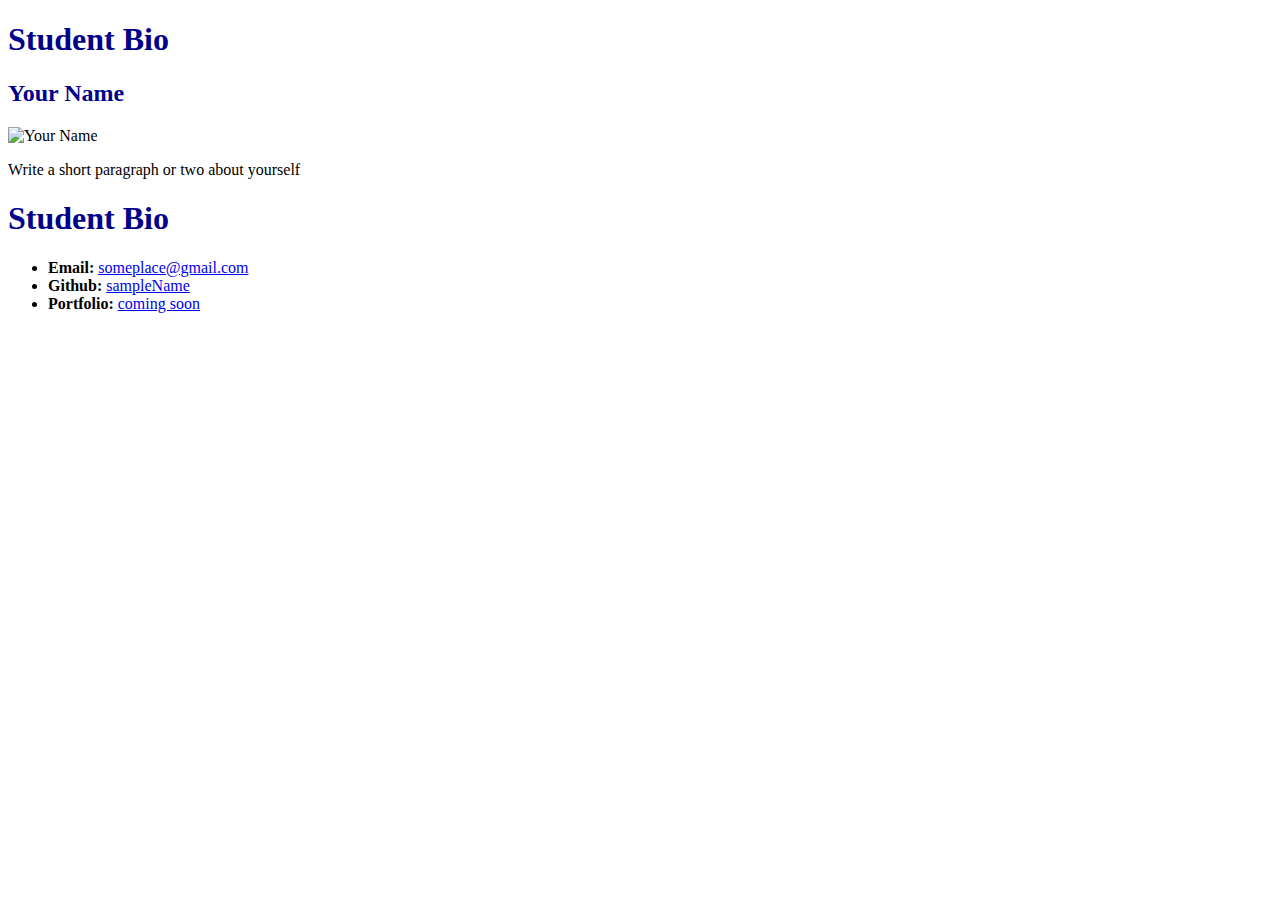
==== Module-02-HTML&CSS/03-HTML-Intro/exercise/02-stu-bio-w-attributes/index.html @ 1d65b3cb "adding image" ====
<!DOCTYPE html>
<html lang="en-US">
  <head>
    <meta charset="UTF-8" />
    <title>Student Bio With Attributes</title>
    <!-- Link to stylesheet using rel and href attributes -->
    <link rel="stylesheet" href="./assets/css/style.css" />
  </head>

  <body>
    <header>
      <h1 class="title">Student Bio</h1>
    </header>
    <!-- TODO: add class attribute  -->
    <section>
      <h2 class="title">Your Name</h2>
      <!-- TODO: modify img attributes -->
      <img src="https://via.placeholder.com/200" alt="Your Name" />
      <p>Write a short paragraph or two about yourself</p>
    </section>
    <!-- TODO: add class attribute -->
    <section>
      <h1 class="title">Student Bio</h1>
      <ul>
        <!-- TODO: add id attribute -->
        <li><strong>Email:</strong> <a href="#">someplace@gmail.com</a></li>
        <!-- TODO: add id attribute -->
        <li><strong>Github:</strong> <a href="#">sampleName</a></li>
        <!-- TODO: add id attribute -->
        <li><strong>Portfolio:</strong> <a href="#">coming soon</a></li>
      </ul>
    </section>
  </body>
</html>
---- Module-02-HTML&CSS/03-HTML-Intro/exercise/02-stu-bio-w-attributes/assets/css/style.css ----
.lesson {
  background-color: lemonchiffon;
}

.title {
  color: darkblue;
}

#email {
  background-color: goldenrod;
}

#github {
  background-color: lightsteelblue;
}

#portfolio {
  background-color: darkorange;
}
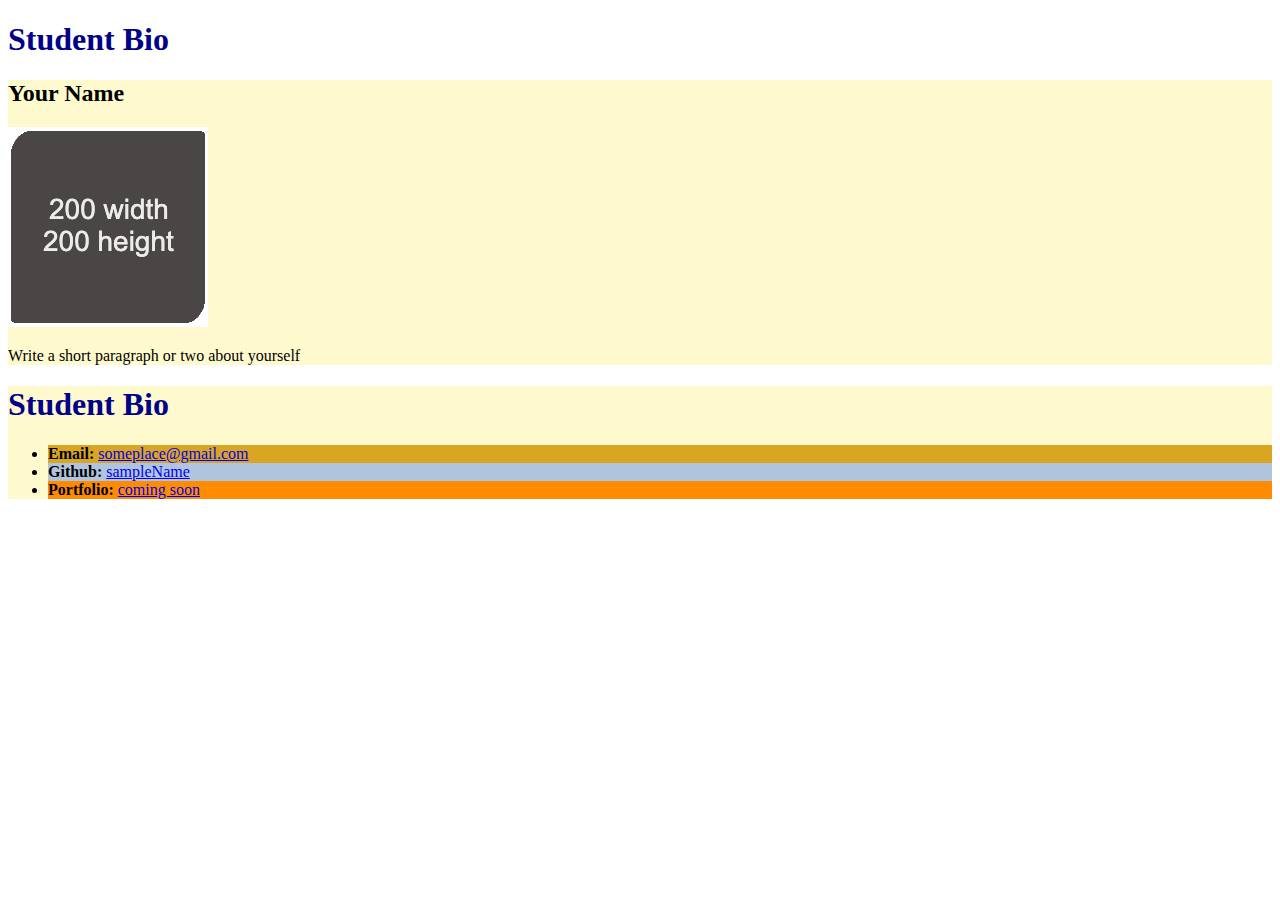
==== commit 2dfdd709: "downloading resources" ====
--- a/Module-02-HTML&CSS/03-HTML-Intro/exercise/02-stu-bio-w-attributes/index.html
+++ b/Module-02-HTML&CSS/03-HTML-Intro/exercise/02-stu-bio-w-attributes/index.html
@@ -11,23 +11,17 @@
     <header>
       <h1 class="title">Student Bio</h1>
     </header>
-    <!-- TODO: add class attribute  -->
-    <section>
-      <h2 class="title">Your Name</h2>
-      <!-- TODO: modify img attributes -->
-      <img src="https://via.placeholder.com/200" alt="Your Name" />
+    <section class="lesson">
+      <h2 class="lesson">Your Name</h2>
+      <img src="/Module-02-HTML&CSS/03-HTML-Intro/exercise/02-stu-bio-w-attributes/assets/images/image-1.jpg" alt="place holder" />
       <p>Write a short paragraph or two about yourself</p>
     </section>
-    <!-- TODO: add class attribute -->
-    <section>
+    <section class="lesson">
       <h1 class="title">Student Bio</h1>
       <ul>
-        <!-- TODO: add id attribute -->
-        <li><strong>Email:</strong> <a href="#">someplace@gmail.com</a></li>
-        <!-- TODO: add id attribute -->
-        <li><strong>Github:</strong> <a href="#">sampleName</a></li>
-        <!-- TODO: add id attribute -->
-        <li><strong>Portfolio:</strong> <a href="#">coming soon</a></li>
+        <li id="email"><strong>Email:</strong> <a href="#">someplace@gmail.com</a></li>
+        <li id="github"><strong>Github:</strong> <a href="#">sampleName</a></li>
+        <li id="portfolio"><strong>Portfolio:</strong> <a href="#">coming soon</a></li>
       </ul>
     </section>
   </body>
